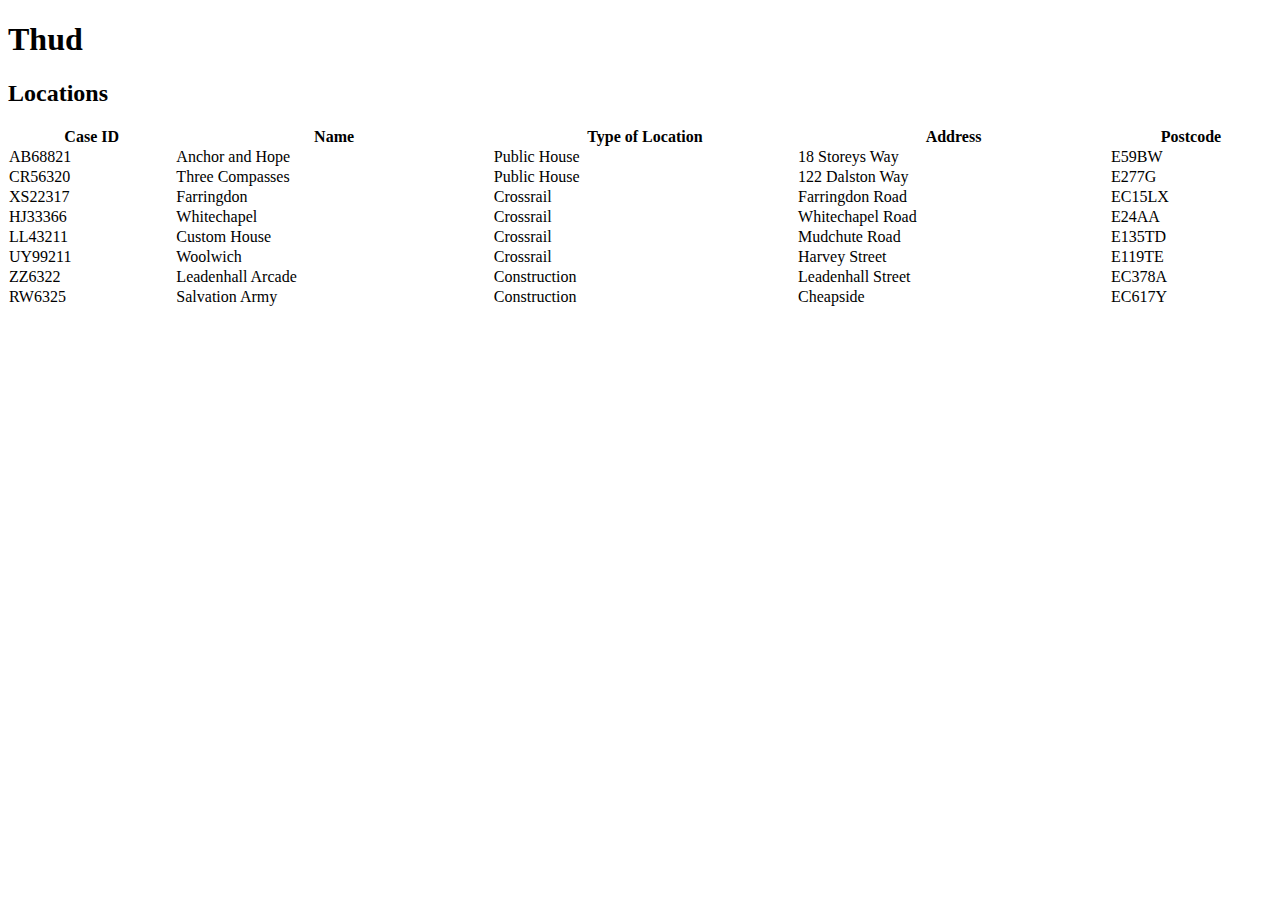
==== public/index.html @ a3245579 "new chart on page" ====
<!DOCTYPE html>
<html lang="en">

<head>

  <meta charset="UTF-8">
  <title>Thud</title>
  <script src="https://ajax.googleapis.com/ajax/libs/jquery/1.12.0/jquery.min.js"></script>
  <link href="https://maxcdn.bootstrapcdn.com/bootstrap/3.3.6/css/bootstrap.min.css" rel="stylesheet" integrity="sha256-7s5uDGW3AHqw6xtJmNNtr+OBRJUlgkNJEo78P4b0yRw= sha512-nNo+yCHEyn0smMxSswnf/OnX6/KwJuZTlNZBjauKhTK0c+zT+q5JOCx0UFhXQ6rJR9jg6Es8gPuD2uZcYDLqSw=="
  crossorigin="anonymous">
  <script src="https://maxcdn.bootstrapcdn.com/bootstrap/3.3.6/js/bootstrap.min.js" integrity="sha256-KXn5puMvxCw+dAYznun+drMdG1IFl3agK0p/pqT9KAo= sha512-2e8qq0ETcfWRI4HJBzQiA3UoyFk6tbNyG+qSaIBZLyW9Xf3sWZHN/lxe9fTh1U45DpPf07yj94KsUHHWe4Yk1A==" crossorigin="anonymous"></script>


  <link src="../assets/main.css" integrity="sha256-KXn5puMvxCw+dAYznun+drMdG1IFl3agK0p/pqT9KAo= sha512-2e8qq0ETcfWRI4HJBzQiA3UoyFk6tbNyG+qSaIBZLyW9Xf3sWZHN/lxe9fTh1U45DpPf07yj94KsUHHWe4Yk1A=="
  crossorigin="anonymous">

</head>

<body>
  <section class="text-center">
    <h1 class="text-center">Thud </h1>
    <div>
      <h2>Locations</h2>
    </div>

    <div id="propertyList">

      <table id="example" class="table table-striped table-bordered table-hover" cellspacing="0" width="100%">
        <thead>
          <tr>
            <th>Case ID</th>
            <th>Name</th>
            <th>Type of Location</th>
            <th>Address</th>
            <th>Postcode</th>
          </tr>
        </thead>

        <tbody>
            <tr style="cursor: pointer;" onclick="window.document.location='/dashboard/twentyfourhour';">
              <td>AB68821</td>
              <td>Anchor and Hope</td>
              <td>Public House</td>
              <td>18 Storeys Way</td>
              <td>E59BW</td>
            </tr>
            <tr>
              <td>CR56320</td>
              <td>Three Compasses</td>
              <td>Public House</td>
              <td>122 Dalston Way</td>
              <td>E277G</td>
            </tr>
            <tr>
              <td>XS22317</td>
              <td>Farringdon</td>
              <td>Crossrail</td>
              <td>Farringdon Road</td>
              <td>EC15LX</td>
            </tr>
            <tr>
              <td>HJ33366</td>
              <td>Whitechapel</td>
              <td>Crossrail</td>
              <td>Whitechapel Road</td>
              <td>E24AA</td>
            </tr>
            <tr>
              <td>LL43211</td>
              <td>Custom House</td>
              <td>Crossrail</td>
              <td>Mudchute Road</td>
              <td>E135TD</td>
            </tr>
            <tr>
              <td>UY99211</td>
              <td>Woolwich</td>
              <td>Crossrail</td>
              <td>Harvey Street</td>
              <td>E119TE</td>
            </tr>
            <tr>
              <td>ZZ6322</td>
              <td>Leadenhall Arcade</td>
              <td>Construction</td>
              <td>Leadenhall Street</td>
              <td>EC378A</td>
            </tr>
            <tr>
              <td>RW6325</td>
              <td>Salvation Army</td>
              <td>Construction</td>
              <td>Cheapside</td>
              <td>EC617Y</td>
            </tr>
        </tbody>
      </table>
    </div>
  </section>


</body>


</html>
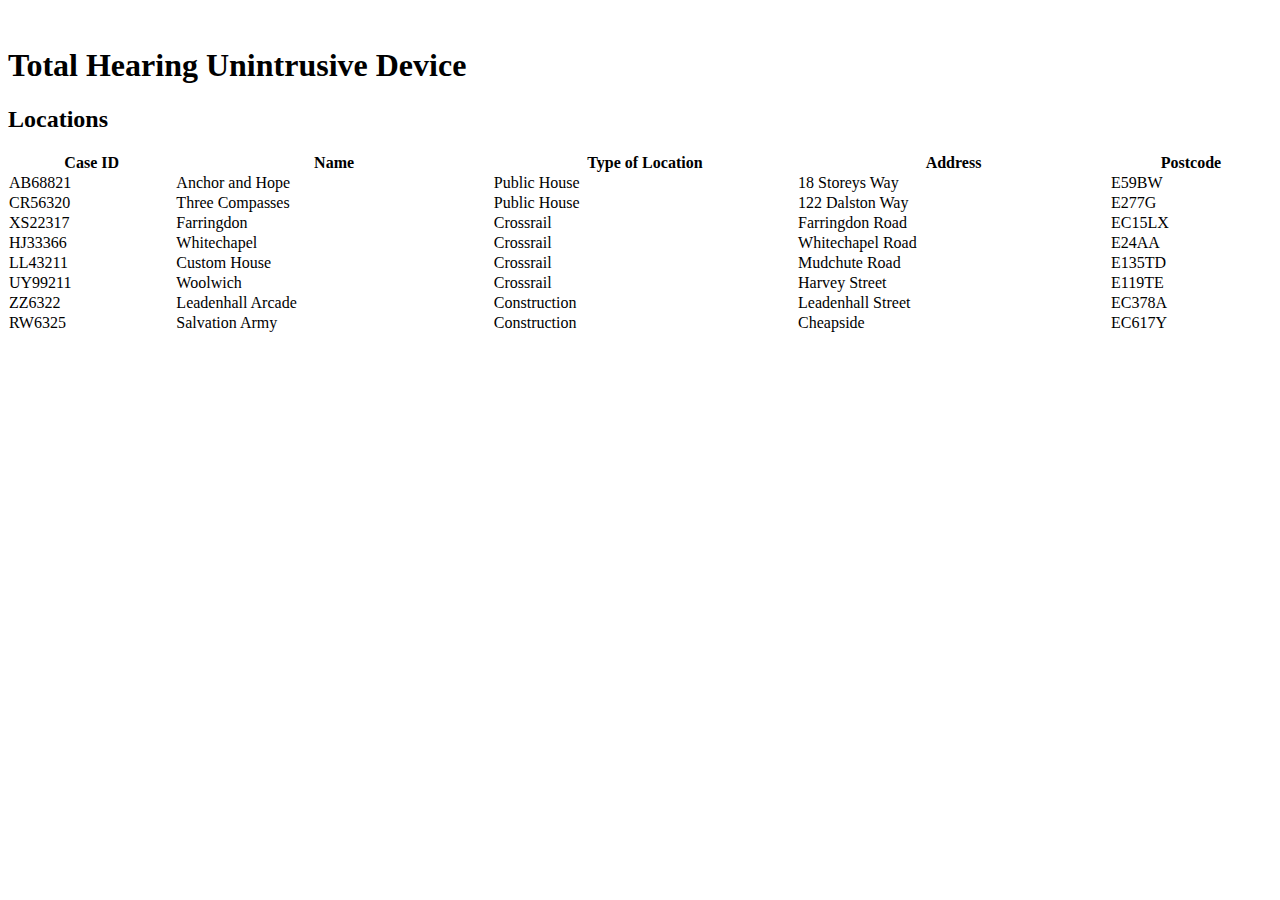
==== commit 3749ee0c: "Update index.html" ====
--- a/public/index.html
+++ b/public/index.html
@@ -4,7 +4,7 @@
 <head>
 
   <meta charset="UTF-8">
-  <title>Thud</title>
+  <title>THUD</title>
   <script src="https://ajax.googleapis.com/ajax/libs/jquery/1.12.0/jquery.min.js"></script>
   <link href="https://maxcdn.bootstrapcdn.com/bootstrap/3.3.6/css/bootstrap.min.css" rel="stylesheet" integrity="sha256-7s5uDGW3AHqw6xtJmNNtr+OBRJUlgkNJEo78P4b0yRw= sha512-nNo+yCHEyn0smMxSswnf/OnX6/KwJuZTlNZBjauKhTK0c+zT+q5JOCx0UFhXQ6rJR9jg6Es8gPuD2uZcYDLqSw=="
   crossorigin="anonymous">
@@ -17,9 +17,11 @@
 </head>
 
 <body>
-  <section class="text-center">
-    <h1 class="text-center">Thud </h1>
-    <div>
+<div id="banner">  
+<section class="text-center">
+   <a href='http://i.imgur.com/VUqqqaC' title=''><img src='http://i.imgur.com/VUqqqaC.jpg' alt='' title='Hosted by imgur.com' /></a> <h1 class="text-center">Total Hearing Unintrusive Device </h1>
+    </div>
+<div>
       <h2>Locations</h2>
     </div>
 
